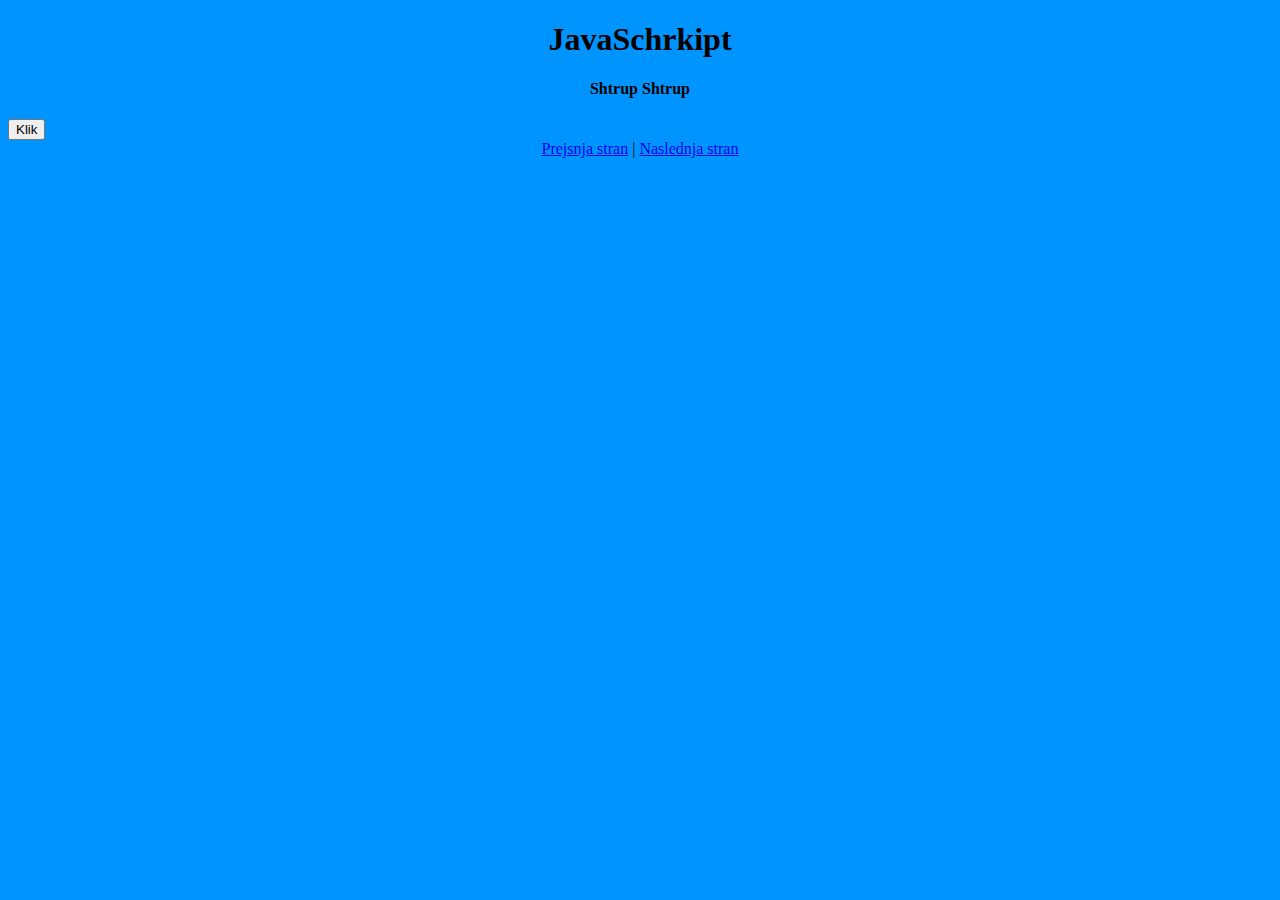
==== 01js.html @ 44f49e37 "js zacetki" ====
<!DOCTYPE html>
<html>
<head>
    <title>js Trening</title>
    <style>
        body{
            background-color:#0094ff;
        }
        .cen{
            text-align:center;
        }
    </style>
</head>
<body>
    <h1 class="cen">JavaSchrkipt</h1>
    <h4 class="cen">Shtrup Shtrup</h4>

    <button type="button" onclick="narediNekaj()">
        Klik
    </button>



    <br />
    <footer class="cen">
        <a href="nevemse.html">Prejsnja stran</a> | <a href="#">Naslednja stran</a>
    </footer>
    <script>
        var a = 5;
        var b = 6;
        var rezultat = a + b;
        console.log(rezultat);

        function narediNekaj() {
            console.log("Gumb je bil kliknjen");
        }
    </script>
</body>
</html>
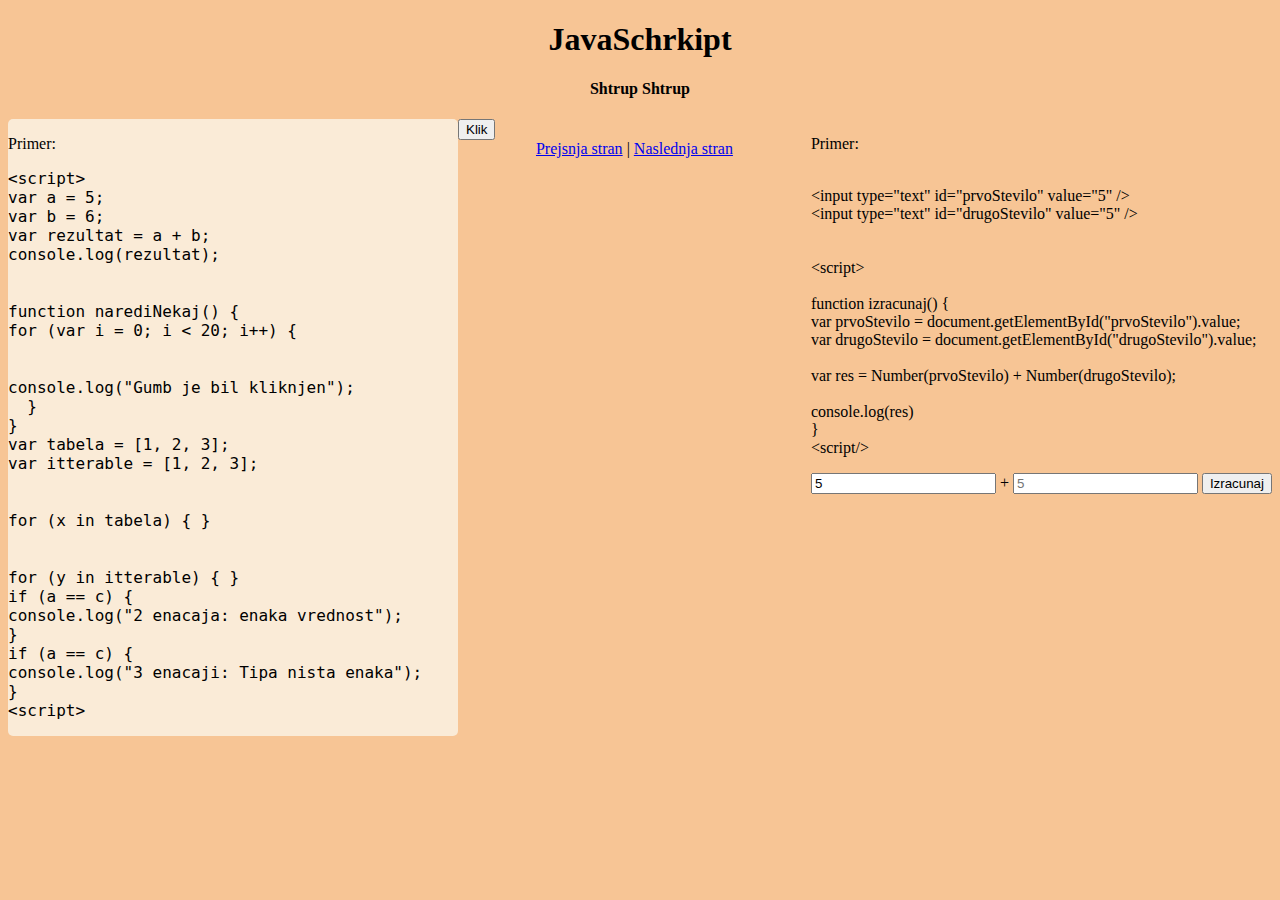
==== commit 5d23a242: "Picok" ====
--- a/01js.html
+++ b/01js.html
@@ -3,11 +3,27 @@
 <head>
     <title>js Trening</title>
     <style>
-        body{
-            background-color:#0094ff;
+        body {
+            background-color: #f7c595;
         }
-        .cen{
-            text-align:center;
+
+        .cen {
+            text-align: center;
+        }
+
+        #js {
+            font-family: Consolas,monaco,monospace;
+        }
+
+        #sred{
+            float:left;
+            background-color:antiquewhite;
+            border-radius:5px;
+            width: 450px;
+        }
+
+        #calc{
+            float:right;
         }
     </style>
 </head>
@@ -18,6 +34,66 @@
     <button type="button" onclick="narediNekaj()">
         Klik
     </button>
+    <div id="sred">
+        <p>Primer:</p>
+        <p id="js">
+            &lt;script&gt;<br />
+            var a = 5;<br />
+            var b = 6;<br />
+            var rezultat = a + b;<br />
+            console.log(rezultat);<br />
+            <br /><br />
+            function narediNekaj() {<br />
+            for (var i = 0; i < 20; i++) {<br />
+            <br /><br />
+            console.log("Gumb je bil kliknjen");<br />
+            &nbsp;&nbsp;}<br />
+            }<br />
+            var tabela = [1, 2, 3];<br />
+            var itterable = [1, 2, 3];<br />
+            <br /><br />
+            for (x in tabela) { }<br />
+            <br /><br />
+            for (y in itterable) { }<br />
+            if (a == c) {<br />
+            console.log("2 enacaja: enaka vrednost");<br />
+            }<br />
+            if (a == c) {<br />
+            console.log("3 enacaji: Tipa nista enaka");<br />
+            }<br />
+            &lt;script&gt;<br />
+        </p>
+    </div>
+    <div id="calc">
+
+        <p>Primer:</p>
+        <p>
+            <br />
+
+            &lt;input type="text" id="prvoStevilo" value="5" /&gt;<br />
+            &lt;input type="text" id="drugoStevilo" value="5" /&gt;<br />
+            <br /><br />
+
+            &lt;script&gt;<br />
+            <br />
+            function izracunaj() {<br />
+            var prvoStevilo = document.getElementById("prvoStevilo").value;<br />
+            var drugoStevilo = document.getElementById("drugoStevilo").value;<br />
+            <br />
+            var res = Number(prvoStevilo) + Number(drugoStevilo);<br />
+            <br />
+            console.log(res)<br />
+            }<br />
+            &lt;script/&gt;
+
+        </p>
+
+        <input type="text" id="prvoStevilo" value="5"/> + 
+        <input type="text" id="drugoStevilo" placeholder="5"/>
+
+        <button onclick="izracunaj()">Izracunaj</button>
+
+    </div>
 
 
 
@@ -28,12 +104,42 @@
     <script>
         var a = 5;
         var b = 6;
+        var c = "5";
         var rezultat = a + b;
         console.log(rezultat);
 
         function narediNekaj() {
-            console.log("Gumb je bil kliknjen");
+            for (var i = 0; i < 20; i++) {
+
+                console.log("Gumb je bil kliknjen");
+            }
         }
+
+        var tabela = [1, 2, 3];
+        var itterable = [1, 2, 3];
+
+
+        for (x in tabela) { }
+
+        for (y in itterable) { }
+
+        if (a == c) {
+            console.log("2 enacaja: enaka vrednost");
+        }
+        if (a == c) {
+            console.log("3 enacaji: Tipa nista enaka");
+        }
+
+        function izracunaj() {
+            var prvoStevilo = document.getElementById("prvoStevilo").value;
+            var drugoStevilo = document.getElementById("drugoStevilo").value;
+
+            var res = Number(prvoStevilo) + Number(drugoStevilo);
+
+            console.log(res)
+        }
+
+
     </script>
 </body>
 </html>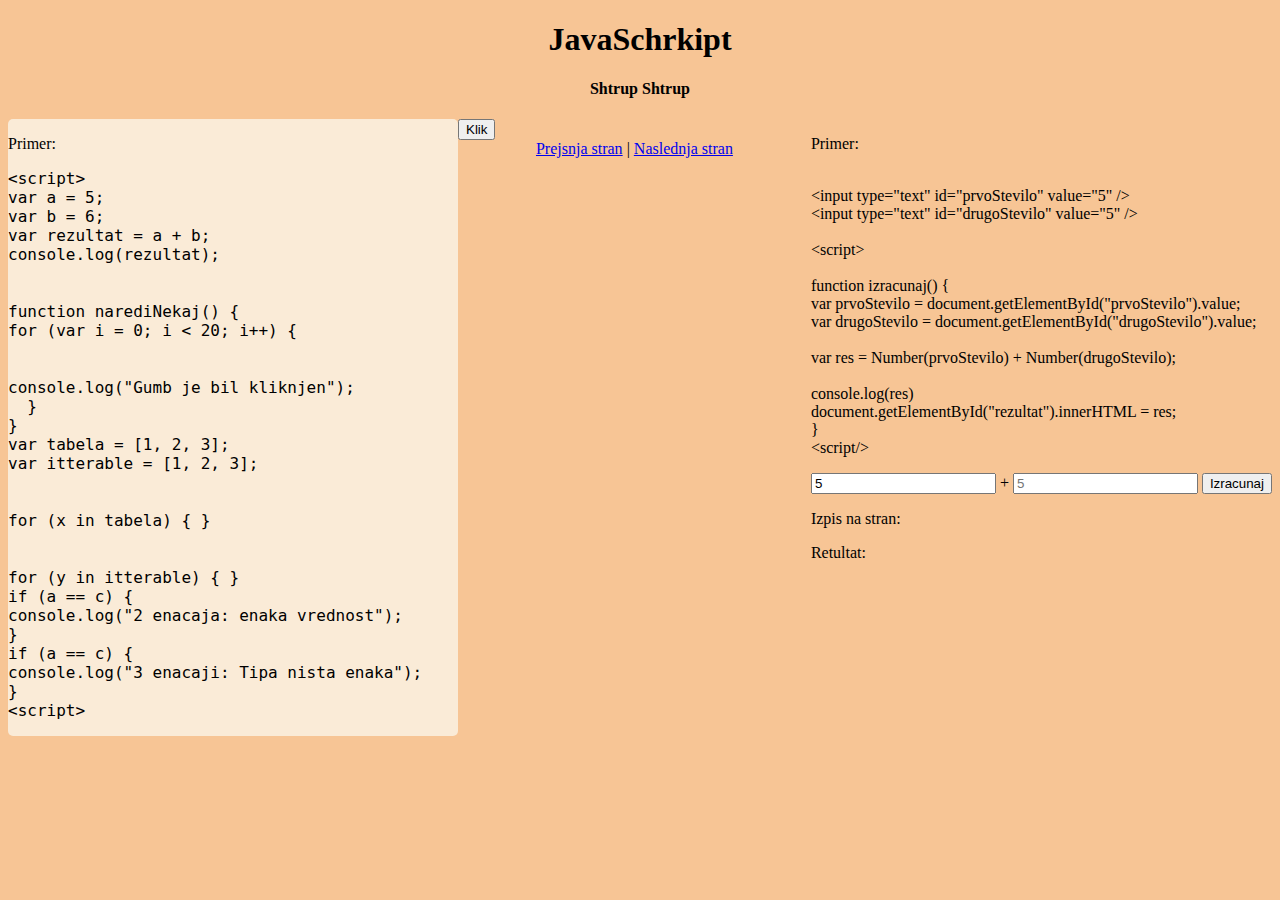
==== commit e7d7f601: "jQuery" ====
--- a/01js.html
+++ b/01js.html
@@ -72,8 +72,7 @@
 
             &lt;input type="text" id="prvoStevilo" value="5" /&gt;<br />
             &lt;input type="text" id="drugoStevilo" value="5" /&gt;<br />
-            <br /><br />
-
+            <br />
             &lt;script&gt;<br />
             <br />
             function izracunaj() {<br />
@@ -83,15 +82,17 @@
             var res = Number(prvoStevilo) + Number(drugoStevilo);<br />
             <br />
             console.log(res)<br />
+            document.getElementById("rezultat").innerHTML = res;<br />
             }<br />
             &lt;script/&gt;
-
         </p>
 
-        <input type="text" id="prvoStevilo" value="5"/> + 
-        <input type="text" id="drugoStevilo" placeholder="5"/>
+        <input type="text" id="prvoStevilo" value="5" /> +
+        <input type="text" id="drugoStevilo" placeholder="5" />
 
         <button onclick="izracunaj()">Izracunaj</button>
+        <p>Izpis na stran:</p>
+        <p>Retultat: <span id="rezultat"></span> </p>
 
     </div>
 
@@ -99,7 +100,7 @@
 
     <br />
     <footer class="cen">
-        <a href="nevemse.html">Prejsnja stran</a> | <a href="#">Naslednja stran</a>
+        <a href="nevemse.html">Prejsnja stran</a> | <a href="index7.html">Naslednja stran</a>
     </footer>
     <script>
         var a = 5;
@@ -137,6 +138,8 @@
             var res = Number(prvoStevilo) + Number(drugoStevilo);
 
             console.log(res)
+
+            document.getElementById("rezultat").innerHTML = res;
         }
 
 
